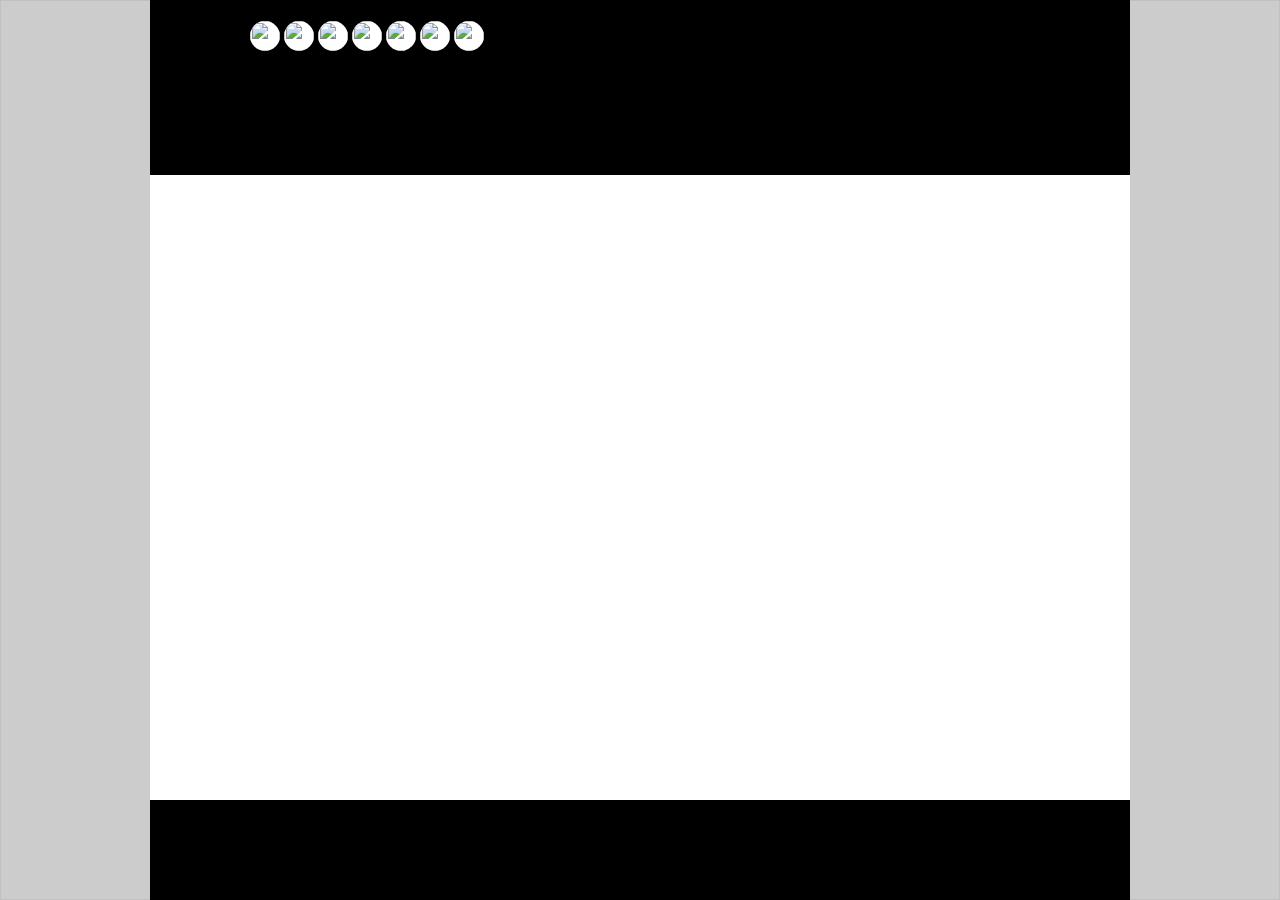
==== public_html/index.html @ aabb7241 "首次开源 版本v1.0" ====
﻿<!DOCTYPE html>
<html>
<head>
<meta http-equiv="Content-Type" content="text/html; charset=utf-8">
<meta charset="utf-8">
<meta http-equiv="X-UA-Compatible" content="chrome=1">
<meta name="Keywords"
	content="HerveyHall,Hervey Hall,HHV,IT,科技,编程,技术,博客,小站,个人,首页,java,c#,sql,js,javascript">
<meta name="Description"
	content="In the world of code, everyone is the god.">
<link rel="icon" type="image/x-icon" href="favicon.ico">
<link rel="shortcut icon" href="favicon.ico">
<link rel="stylesheet" rev="contents" type="text/css"
	href="stylesheets/stylesheet.css">
<title>Hervey Hall 的小站</title>
</head>
<body>
	<img id="bg">
	<div id="content">
		<header>
			<div id="hd" class="black_block">
				<h1 id="title_content"></h1>
				<h3>
					<span id="subtitle_content"></span><span id="cursor"></span>
				</h3>
				<section>
					<a class="link" title="发送邮件" href="mailto:mail@herveyhall.cf"><img
						class="ico"
						src="https://r1.res.office365.com/owa/prem/16.1330.12.2060135/resources/images/0/favicon_mail.ico"></a>
					<a class="link" title="腾讯QQ(发起会话)"
						href="tencent://message/?uin=1151070280&Site=&Menu=yes"><img
						class="ico" src="http://mat1.gtimg.com/www/icon/favicon2.ico"></a>
					<a class="link" target="_blank" title="CSDN"
						href="http://my.csdn.net/hhv_01"><img class="ico"
						src="http://csdnimg.cn/public/favicon.ico"></a> <a class="link"
						target="_blank" title="博客园"
						href="http://www.cnblogs.com/HerveyHall"><img class="ico"
						src="http://www.cnblogs.com/favicon.ico"></a> <a class="link"
						target="_blank" title="GitHub"
						href="https://github.com/HerveyHall"><img class="ico"
						src="https://assets-cdn.github.com/favicon.ico"></a> <a
						class="link" target="_blank" title="新浪微博(加关注)"
						href="http://weibo.com/i/5612599403"><img class="ico"
						src="http://weibo.com/favicon.ico"></a> <a class="link"
						target="_blank" title="微信（扫一扫加好友）" href="javascript:(0)"><img
						class="ico"
						src="https://res.wx.qq.com/a/wx_fed/weixin_portal/res/static/img/3wOU-7F.ico"></a>
				</section>
			</div>
		</header>
		<div id="main"></div>
		<footer>
			<div id="ft" align="center" class="black_block"></div>
		</footer>
	</div>
	<div id="scripts">
		<script src="/javascripts/bgImg.js"></script>
		<script src="/javascripts/main.js"></script>
		<script src="/javascripts/loader.js"></script>
		<script src="/javascripts/showWechat.js"></script>
		<script
			src="https://query.yahooapis.com/v1/public/yql?q=select%20*%20from%20xml%20where%20url%3D%22https%3A%2F%2Fwww.bing.com%2FHPImageArchive.aspx%3Fn%3D1%22&format=json&callback=cbfunc"></script>
		<script src="/javascripts/hideScripts.js"></script>
	</div>
</body>
</html>
---- public_html/stylesheets/stylesheet.css ----
﻿/* This is the stylesheet for showing my own website. 
 * Author: Hervey Hall
 */

h1{
	font-weight:bolder;
	font-family:"Trebuchet MS", Arial, Helvetica, sans-serif;
}

h3{
	color:#999;
	padding-left:10px;
	font-family: Monaco, "Bitstream Vera Sans Mono", "Lucida Console", Terminal, monospace;
}

a{
	border:none #FFF;
	color:#FFF;
}

#bg{
	top: 0;
	left: 0;
	height: 100%;
	width: 100%;
	min-height: 100%;
	min-width: 100%;
	max-width: 100vw;
	max-height: 100vw;
	position: fixed;
	outline: 0;
	margin: 0px;
	padding: 0px;
	display: block;
	z-index: -2;
	background-color:#CCC;
	-webkit-background-size: cover;
	-moz-background-size: cover;
	-o-background-size: cover;
	background-size: cover;
}

#content{
	width:980px;
	height:100%;
	text-align:left;
	position:absolute;
	top:0px;
	bottom:0px;
	left:0px;
	right:0px;
	margin:auto;
	border-width:0px;
}

#hd{
	height:150px;
	margin-top:-25px;
	padding:25px 100px;
}

#main{
	background-color:#FFF;
	min-height: calc(100% - 275px);
}

#ft{
	height:80px;
	width:100%;
	padding-top:20px;
	bottom:0px;
	color:#FFF;
}


.black_block{
	vertical-align:middle;
	background-color:black;
	overflow: hidden;
}

.ico{
	background-color:#FFF;
	border-radius:50%;
	-webkit-border-radius:50%;
	-moz-border-radius:50%;
}

.link,.ico{
	width:30px;
	height:30px;
}

.shown{
	color:#FFF;
}

.hidden
{
    border:0px;
    margin:0px;
    padding:0px;
    display:none;
}
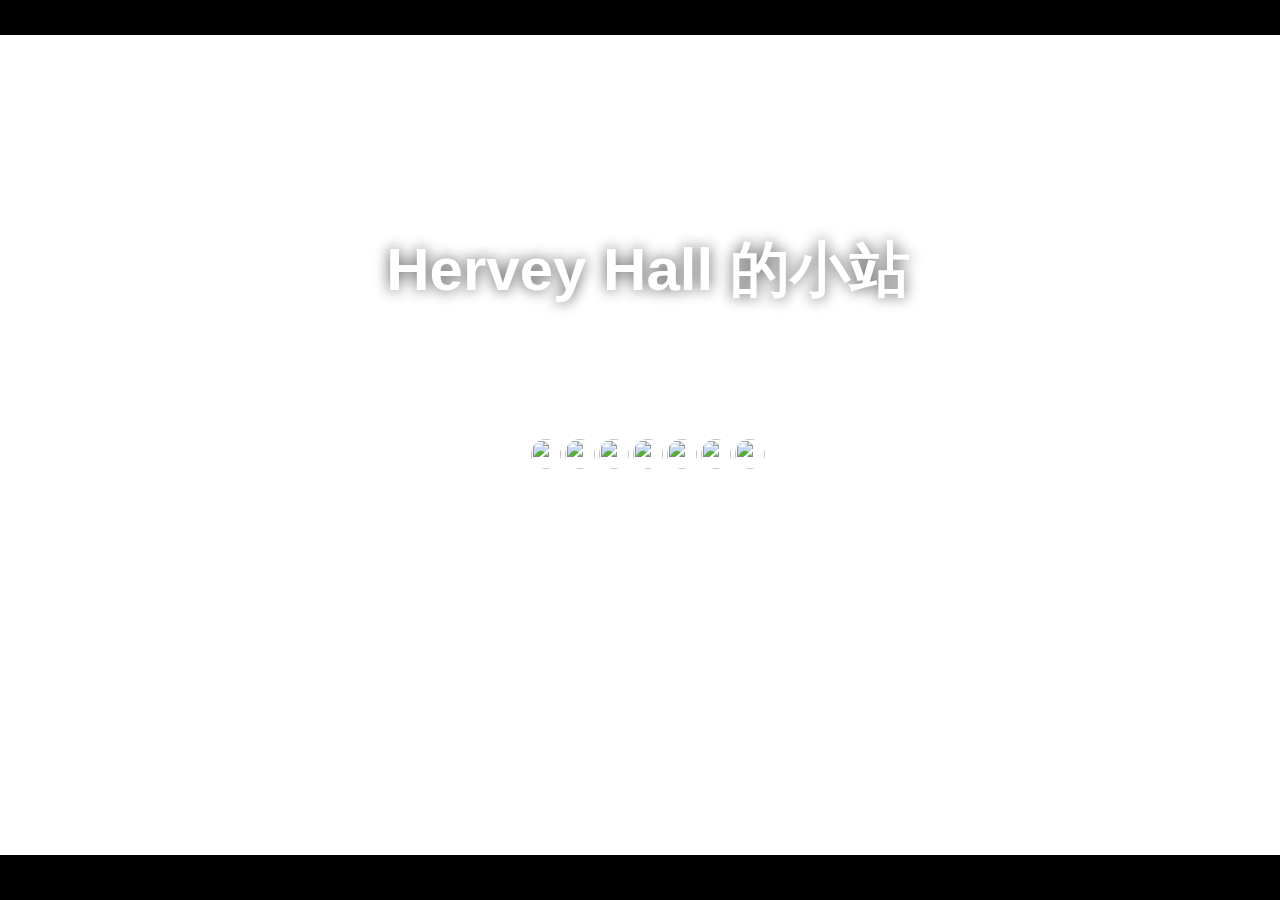
==== commit f91c708c: "更新GitHub图标" ====
--- a/public_html/index.html
+++ b/public_html/index.html
@@ -8,6 +8,7 @@
 	content="HerveyHall,Hervey Hall,HHV,IT,科技,编程,技术,博客,小站,个人,首页,java,c#,sql,js,javascript">
 <meta name="Description"
 	content="In the world of code, everyone is the god.">
+<meta name="referrer" content="never">
 <link rel="icon" type="image/x-icon" href="favicon.ico">
 <link rel="shortcut icon" href="favicon.ico">
 <link rel="stylesheet" rev="contents" type="text/css"
@@ -18,40 +19,41 @@
 	<img id="bg">
 	<div id="content">
 		<header>
-			<div id="hd" class="black_block">
-				<h1 id="title_content"></h1>
-				<h3>
-					<span id="subtitle_content"></span><span id="cursor"></span>
-				</h3>
-				<section>
-					<a class="link" title="发送邮件" href="mailto:mail@herveyhall.cf"><img
-						class="ico"
-						src="https://r1.res.office365.com/owa/prem/16.1330.12.2060135/resources/images/0/favicon_mail.ico"></a>
-					<a class="link" title="腾讯QQ(发起会话)"
-						href="tencent://message/?uin=1151070280&Site=&Menu=yes"><img
-						class="ico" src="http://mat1.gtimg.com/www/icon/favicon2.ico"></a>
-					<a class="link" target="_blank" title="CSDN"
-						href="http://my.csdn.net/hhv_01"><img class="ico"
-						src="http://csdnimg.cn/public/favicon.ico"></a> <a class="link"
-						target="_blank" title="博客园"
-						href="http://www.cnblogs.com/HerveyHall"><img class="ico"
-						src="http://www.cnblogs.com/favicon.ico"></a> <a class="link"
-						target="_blank" title="GitHub"
-						href="https://github.com/HerveyHall"><img class="ico"
-						src="https://assets-cdn.github.com/favicon.ico"></a> <a
-						class="link" target="_blank" title="新浪微博(加关注)"
-						href="http://weibo.com/i/5612599403"><img class="ico"
-						src="http://weibo.com/favicon.ico"></a> <a class="link"
-						target="_blank" title="微信（扫一扫加好友）" href="javascript:(0)"><img
-						class="ico"
-						src="https://res.wx.qq.com/a/wx_fed/weixin_portal/res/static/img/3wOU-7F.ico"></a>
-				</section>
-			</div>
+			<div id="hd" class="black_block"></div>
 		</header>
 		<div id="main"></div>
 		<footer>
 			<div id="ft" align="center" class="black_block"></div>
 		</footer>
+	</div>
+	<div class="titles">
+		<h1 id="main_title">Hervey Hall 的小站</h1>
+		<h3>
+			<span id="sub_title"></span><span id="cursor"></span>
+		</h3>
+		<section>
+			<a class="link" title="发送邮件" rel="noreferrer"
+				href="mailto:mail@herveyhall.cf"><img class="ico"
+				src="https://r1.res.office365.com/owa/prem/16.1330.12.2060135/resources/images/0/favicon_mail.ico"></a>
+			<a class="link" title="腾讯QQ(发起会话)" rel="noreferrer"
+				href="tencent://message/?uin=1151070280&Site=&Menu=yes"><img
+				class="ico" src="http://mat1.gtimg.com/www/icon/favicon2.ico"></a>
+			<a class="link" target="_blank" title="CSDN"
+				href="http://my.csdn.net/hhv_01"><img class="ico"
+				src="https://csdnimg.cn/favicon.ico"></a> <a class="link"
+				target="_blank" title="博客园" rel="noreferrer"
+				href="http://www.cnblogs.com/HerveyHall"><img class="ico"
+				src="http://www.cnblogs.com/favicon.ico"></a> <a class="link"
+				target="_blank" title="GitHub" rel="noreferrer"
+				href="https://github.com/HerveyHall"><img class="ico"
+				src="https://github.githubassets.com/favicon.ico"></a> <a
+				class="link" target="_blank" title="新浪微博(加关注)" rel="noreferrer"
+				href="http://weibo.com/i/5612599403"><img class="ico"
+				src="http://weibo.com/favicon.ico"></a> <a class="link"
+				target="_blank" title="微信（扫一扫加好友）" rel="noreferrer"
+				href="javascript:(0)"><img class="ico"
+				src="https://res.wx.qq.com/a/wx_fed/weixin_portal/res/static/img/3wOU-7F.ico"></a>
+		</section>
 	</div>
 	<div id="scripts">
 		<script src="/javascripts/bgImg.js"></script>
@@ -59,7 +61,7 @@
 		<script src="/javascripts/loader.js"></script>
 		<script src="/javascripts/showWechat.js"></script>
 		<script
-			src="https://query.yahooapis.com/v1/public/yql?q=select%20*%20from%20xml%20where%20url%3D%22https%3A%2F%2Fwww.bing.com%2FHPImageArchive.aspx%3Fn%3D1%22&format=json&callback=cbfunc"></script>
+			src="https://query.yahooapis.com/v1/public/yql?q=select%20*%20from%20xml%20where%20url%3D%22https%3A%2F%2Fwww.bing.com%2FHPImageArchive.aspx%3Fn%3D5%22&format=json&callback=cbfunc"></script>
 		<script src="/javascripts/hideScripts.js"></script>
 	</div>
 </body>
--- a/public_html/stylesheets/stylesheet.css
+++ b/public_html/stylesheets/stylesheet.css
@@ -1,24 +1,37 @@
 ﻿/* This is the stylesheet for showing my own website. 
  * Author: Hervey Hall
  */
-
-h1{
-	font-weight:bolder;
-	font-family:"Trebuchet MS", Arial, Helvetica, sans-serif;
+html {
+	overflow-x: hidden;
+}
+ 
+h1 {
+	color: #FFF;
+	font-weight: bolder;
+	font-family: "Trebuchet MS", Arial, Helvetica, sans-serif;
+	font-size: 60px;
+	margin: 0;
+	position: relative;
+	text-align: center;
+	text-shadow: 0px 0px 15px #000;
+	width: 100%;
 }
 
-h3{
-	color:#999;
-	padding-left:10px;
-	font-family: Monaco, "Bitstream Vera Sans Mono", "Lucida Console", Terminal, monospace;
+h3 {
+	color: #999;
+	margin-left: calc(50% - 240px);
+	position: relative;
+	text-align: left;
+	font-family: Monaco, "Bitstream Vera Sans Mono", "Lucida Console",
+		Terminal, monospace;
 }
 
-a{
-	border:none #FFF;
-	color:#FFF;
+a {
+	border: none #FFF;
+	color: #FFF;
 }
 
-#bg{
+#bg,#bg-canvas {
 	top: 0;
 	left: 0;
 	height: 100%;
@@ -33,72 +46,107 @@
 	padding: 0px;
 	display: block;
 	z-index: -2;
-	background-color:#CCC;
+	background-color: #CCC;
 	-webkit-background-size: cover;
 	-moz-background-size: cover;
 	-o-background-size: cover;
 	background-size: cover;
 }
 
-#content{
-	width:980px;
-	height:100%;
-	text-align:left;
-	position:absolute;
-	top:0px;
-	bottom:0px;
-	left:0px;
-	right:0px;
-	margin:auto;
-	border-width:0px;
+#main_title {
+	opacity: 0.7;
 }
 
-#hd{
-	height:150px;
-	margin-top:-25px;
-	padding:25px 100px;
+#content {
+	width: 100%;
+	height: 100%;
+	text-align: left;
+	position: fixed;
+	top: 0px;
+	bottom: 0px;
+	left: 0px;
+	right: 0px;
+	margin: auto;
+	border-width: 0px;
 }
 
-#main{
-	background-color:#FFF;
-	min-height: calc(100% - 275px);
+#hd {
+	height: 25px;
+	padding: 5px;
+	min-width: 50em;
 }
 
-#ft{
-	height:80px;
-	width:100%;
-	padding-top:20px;
-	bottom:0px;
-	color:#FFF;
+#hd ul, #hd ul li {
+	display: inline-block;
+	margin: 0;
+	color: #FFF;
+	width: 100%;
+	height: 100%;
+	-webkit-padding-start: 0;
 }
 
+#hd ul li {
+	max-width: 10em;
+	float: left;
+	text-align: center;
+	cursor: pointer;
+}
 
-.black_block{
-	vertical-align:middle;
-	background-color:black;
+#hd ul li svg {
+	border: 0 10px;
+}
+
+#main {
+	background-color: #FFF;
+	min-height: calc(100% - 80px);
+}
+
+#ft {
+	font-size: 10px;
+	height: 25px;
+	width: 100%;
+	padding: 10px 0;
+	bottom: 0px;
+	color: #FFF;
+}
+
+.black_block {
+	vertical-align: middle;
+	background-color: black;
 	overflow: hidden;
 }
 
-.ico{
-	background-color:#FFF;
-	border-radius:50%;
-	-webkit-border-radius:50%;
-	-moz-border-radius:50%;
+.ico {
+	background-color: #FFF;
+	border-radius: 50%;
+	-webkit-border-radius: 50%;
+	-moz-border-radius: 50%;
 }
 
-.link,.ico{
-	width:30px;
-	height:30px;
+.link, .ico {
+	width: 30px;
+	height: 30px;
 }
 
-.shown{
-	color:#FFF;
+.shown {
+	color: #FFF;
 }
 
-.hidden
-{
-    border:0px;
-    margin:0px;
-    padding:0px;
-    display:none;
+.hidden {
+	border: 0px;
+	margin: 0px;
+	padding: 0px;
+	display: none;
 }
+
+.titles {
+	position: absolute;
+	top: calc(30% - 40px);
+	width: 100%;
+}
+
+.titles section {
+	position: relative;
+	margin-top: 10%;
+	text-align: center;
+}